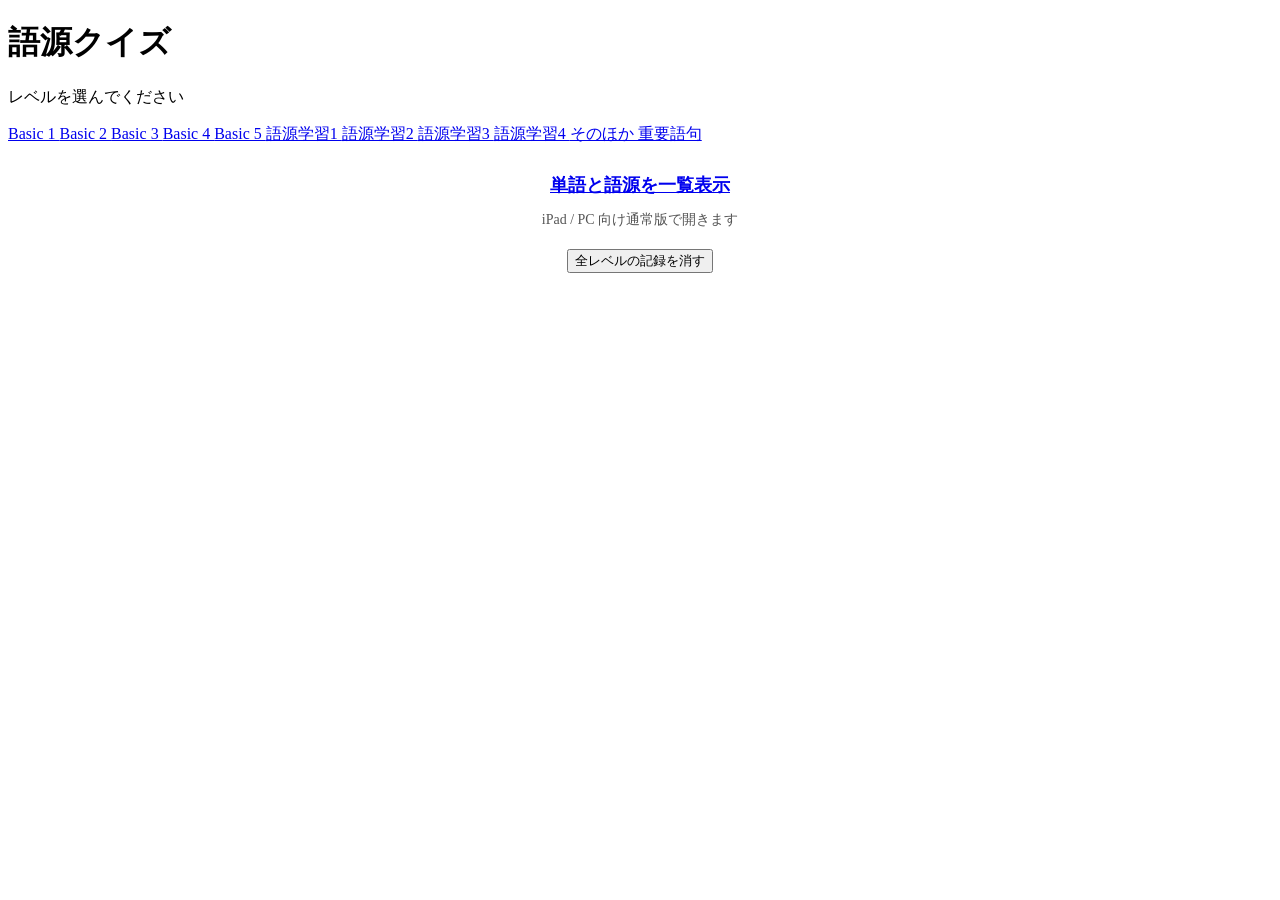
==== index.html @ 28ad81b1 "Create index.html" ====
<!DOCTYPE html>
<html lang="ja">
<head>
  <meta charset="UTF-8">
  <meta name="viewport" content="width=device-width, initial-scale=1.0">
  <title>語源クイズ レベル選択</title>
  <link rel="stylesheet" href="style.css">
</head>
<body>
  <main class="container">
    <div class="home-card">
      <h1 class="home-title">語源クイズ</h1>
      <p class="home-subtitle">レベルを選んでください</p>

      <div class="level-grid">
        <a class="level-button level-link" data-level="1" href="#">Basic 1 </a>
        <a class="level-button level-link" data-level="2" href="#">Basic 2 </a>
        <a class="level-button level-link" data-level="3" href="#">Basic 3 </a>
        <a class="level-button level-link" data-level="4" href="#">Basic 4 </a>
        <a class="level-button level-link" data-level="5" href="#">Basic 5 </a>
        <a class="level-button level-link" data-level="6" href="#">語源学習1 </a>
        <a class="level-button level-link" data-level="7" href="#">語源学習2 </a>
        <a class="level-button level-link" data-level="8" href="#">語源学習3 </a>
        <a class="level-button level-link" data-level="9" href="#">語源学習4 </a>
        <a class="level-button level-link" data-level="10" href="#">そのほか 重要語句</a>
      </div>

      <div style="text-align:center; margin-top: 28px;">
        <a href="./list-all.html" style="font-size:18px; font-weight:700;">
          単語と語源を一覧表示
        </a>
      </div>

      <div id="modeInfo" style="text-align:center; margin-top: 14px; font-size:14px; color:#555;"></div>
      <div style="text-align:center; margin-top: 20px;">
      <button type="button" id="clearAllBtn" class="restart-button">全レベルの記録を消す</button></div>
    
    </div>
  </main>

<script>
  function isLiteMode() {
    const ua = navigator.userAgent || "";
    const isiPhone = /iPhone/i.test(ua);
    const isAndroidPhone = /Android/i.test(ua) && /Mobile/i.test(ua);
    return isiPhone || isAndroidPhone;
  }

  function isLevelComplete(level) {
    return localStorage.getItem(`etymology_quiz_complete_level_${level}`) === "true";
  }

  function clearAllLevels() {
    const ok = window.confirm("全レベルの記録を消しますか？");
    if (!ok) return;

    for (let level = 1; level <= 10; level += 1) {
      localStorage.removeItem(`etymology_quiz_mastered_level_${level}`);
      localStorage.removeItem(`etymology_quiz_complete_level_${level}`);
    }

    location.reload();
  }

  const liteMode = isLiteMode();
  const pageName = liteMode ? "quiz-lite.html" : "quiz.html";

  document.querySelectorAll(".level-link").forEach(link => {
    const level = link.dataset.level;
    const originalText = link.textContent.trim();

    link.href = `./${pageName}?level=${encodeURIComponent(level)}`;

    if (isLevelComplete(level)) {
      link.textContent = `${originalText} ✅`;
      link.classList.add("level-complete");
    }
  });

  const clearAllBtnEl = document.getElementById("clearAllBtn");
  if (clearAllBtnEl) {
    clearAllBtnEl.onclick = clearAllLevels;
  }

  document.getElementById("modeInfo").textContent =
    liteMode
      ? "スマホ向けライト版で開きます"
      : "iPad / PC 向け通常版で開きます";
</script>
</body>
</html>
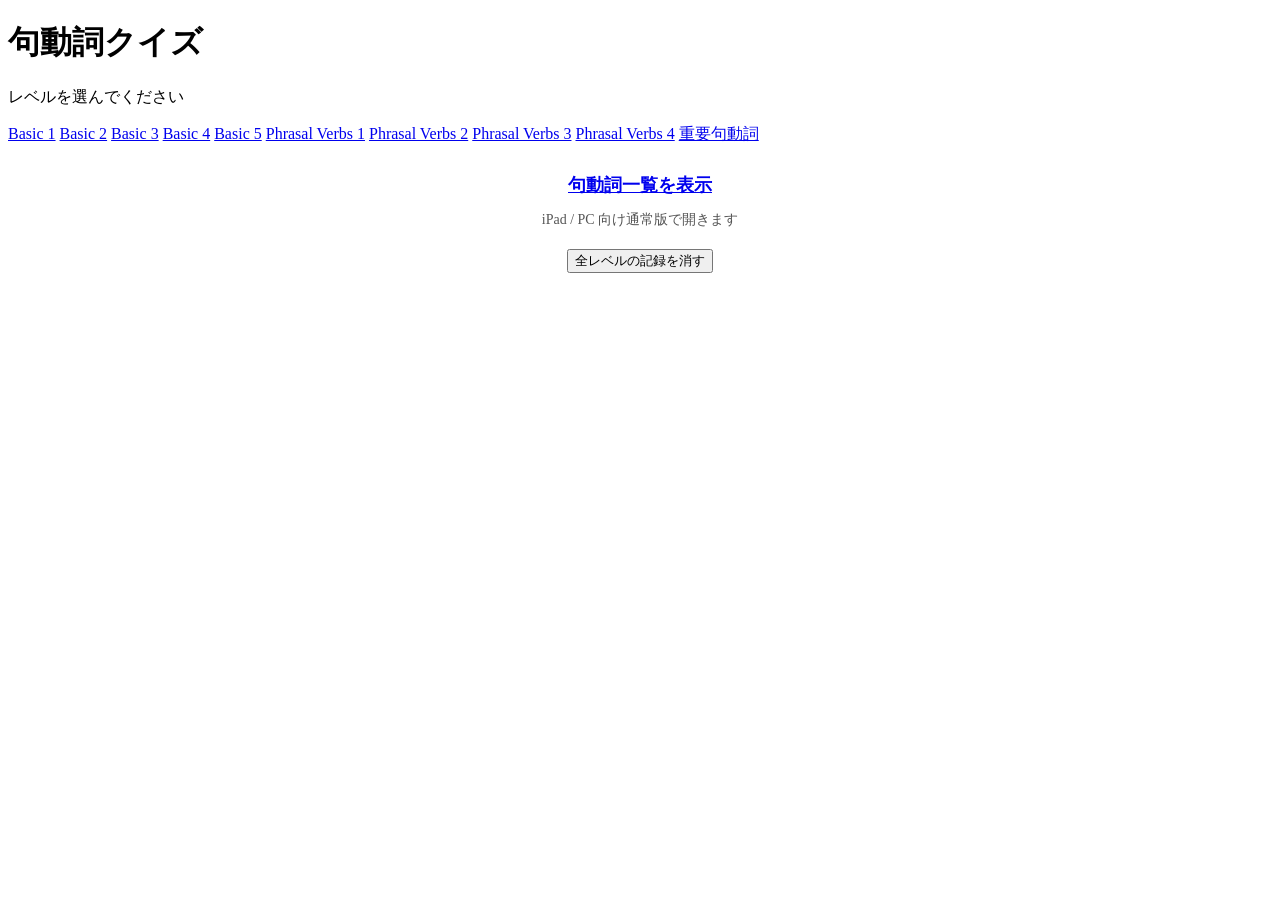
==== commit 5e7a81c9: "Update index.html" ====
--- a/index.html
+++ b/index.html
@@ -3,89 +3,98 @@
 <head>
   <meta charset="UTF-8">
   <meta name="viewport" content="width=device-width, initial-scale=1.0">
-  <title>語源クイズ レベル選択</title>
+  <title>句動詞クイズ レベル選択</title>
   <link rel="stylesheet" href="style.css">
 </head>
+
 <body>
   <main class="container">
     <div class="home-card">
-      <h1 class="home-title">語源クイズ</h1>
+      <h1 class="home-title">句動詞クイズ</h1>
       <p class="home-subtitle">レベルを選んでください</p>
 
       <div class="level-grid">
-        <a class="level-button level-link" data-level="1" href="#">Basic 1 </a>
-        <a class="level-button level-link" data-level="2" href="#">Basic 2 </a>
-        <a class="level-button level-link" data-level="3" href="#">Basic 3 </a>
-        <a class="level-button level-link" data-level="4" href="#">Basic 4 </a>
-        <a class="level-button level-link" data-level="5" href="#">Basic 5 </a>
-        <a class="level-button level-link" data-level="6" href="#">語源学習1 </a>
-        <a class="level-button level-link" data-level="7" href="#">語源学習2 </a>
-        <a class="level-button level-link" data-level="8" href="#">語源学習3 </a>
-        <a class="level-button level-link" data-level="9" href="#">語源学習4 </a>
-        <a class="level-button level-link" data-level="10" href="#">そのほか 重要語句</a>
+        <a class="level-button level-link" data-level="1" href="#">Basic 1</a>
+        <a class="level-button level-link" data-level="2" href="#">Basic 2</a>
+        <a class="level-button level-link" data-level="3" href="#">Basic 3</a>
+        <a class="level-button level-link" data-level="4" href="#">Basic 4</a>
+        <a class="level-button level-link" data-level="5" href="#">Basic 5</a>
+        <a class="level-button level-link" data-level="6" href="#">Phrasal Verbs 1</a>
+        <a class="level-button level-link" data-level="7" href="#">Phrasal Verbs 2</a>
+        <a class="level-button level-link" data-level="8" href="#">Phrasal Verbs 3</a>
+        <a class="level-button level-link" data-level="9" href="#">Phrasal Verbs 4</a>
+        <a class="level-button level-link" data-level="10" href="#">重要句動詞</a>
       </div>
 
       <div style="text-align:center; margin-top: 28px;">
         <a href="./list-all.html" style="font-size:18px; font-weight:700;">
-          単語と語源を一覧表示
+          句動詞一覧を表示
         </a>
       </div>
 
       <div id="modeInfo" style="text-align:center; margin-top: 14px; font-size:14px; color:#555;"></div>
+
       <div style="text-align:center; margin-top: 20px;">
-      <button type="button" id="clearAllBtn" class="restart-button">全レベルの記録を消す</button></div>
-    
+        <button type="button" id="clearAllBtn" class="restart-button">
+          全レベルの記録を消す
+        </button>
+      </div>
     </div>
   </main>
 
-<script>
-  function isLiteMode() {
-    const ua = navigator.userAgent || "";
-    const isiPhone = /iPhone/i.test(ua);
-    const isAndroidPhone = /Android/i.test(ua) && /Mobile/i.test(ua);
-    return isiPhone || isAndroidPhone;
-  }
+  <script>
+    function isLiteMode() {
+      const ua = navigator.userAgent || "";
+      const isiPhone = /iPhone/i.test(ua);
+      const isAndroidPhone = /Android/i.test(ua) && /Mobile/i.test(ua);
 
-  function isLevelComplete(level) {
-    return localStorage.getItem(`etymology_quiz_complete_level_${level}`) === "true";
-  }
-
-  function clearAllLevels() {
-    const ok = window.confirm("全レベルの記録を消しますか？");
-    if (!ok) return;
-
-    for (let level = 1; level <= 10; level += 1) {
-      localStorage.removeItem(`etymology_quiz_mastered_level_${level}`);
-      localStorage.removeItem(`etymology_quiz_complete_level_${level}`);
+      return isiPhone || isAndroidPhone;
     }
 
-    location.reload();
-  }
+    function isLevelComplete(level) {
+      return localStorage.getItem(`phrasal_quiz_complete_level_${level}`) === "true";
+    }
 
-  const liteMode = isLiteMode();
-  const pageName = liteMode ? "quiz-lite.html" : "quiz.html";
+    function clearAllLevels() {
+      const ok = window.confirm("全レベルの記録を消しますか？");
+      if (!ok) return;
 
-  document.querySelectorAll(".level-link").forEach(link => {
-    const level = link.dataset.level;
-    const originalText = link.textContent.trim();
+      for (let level = 1; level <= 10; level += 1) {
+        localStorage.removeItem(`phrasal_quiz_mastered_level_${level}`);
+        localStorage.removeItem(`phrasal_quiz_complete_level_${level}`);
+      }
 
-    link.href = `./${pageName}?level=${encodeURIComponent(level)}`;
+      location.reload();
+    }
 
-    if (isLevelComplete(level)) {
-      link.textContent = `${originalText} ✅`;
-      link.classList.add("level-complete");
+    const liteMode = isLiteMode();
+    const pageName = liteMode ? "quiz-lite.html" : "quiz.html";
+
+    document.querySelectorAll(".level-link").forEach((link) => {
+      const level = link.dataset.level;
+      const originalText = link.textContent.trim();
+
+      link.href = `./${pageName}?level=${encodeURIComponent(level)}`;
+
+      if (isLevelComplete(level)) {
+        link.textContent = `${originalText} ✅`;
+        link.classList.add("level-complete");
+      }
+    });
+
+    const clearAllBtnEl = document.getElementById("clearAllBtn");
+
+    if (clearAllBtnEl) {
+      clearAllBtnEl.onclick = clearAllLevels;
     }
-  });
 
-  const clearAllBtnEl = document.getElementById("clearAllBtn");
-  if (clearAllBtnEl) {
-    clearAllBtnEl.onclick = clearAllLevels;
-  }
+    const modeInfoEl = document.getElementById("modeInfo");
 
-  document.getElementById("modeInfo").textContent =
-    liteMode
-      ? "スマホ向けライト版で開きます"
-      : "iPad / PC 向け通常版で開きます";
-</script>
+    if (modeInfoEl) {
+      modeInfoEl.textContent = liteMode
+        ? "スマホ向けライト版で開きます"
+        : "iPad / PC 向け通常版で開きます";
+    }
+  </script>
 </body>
 </html>
